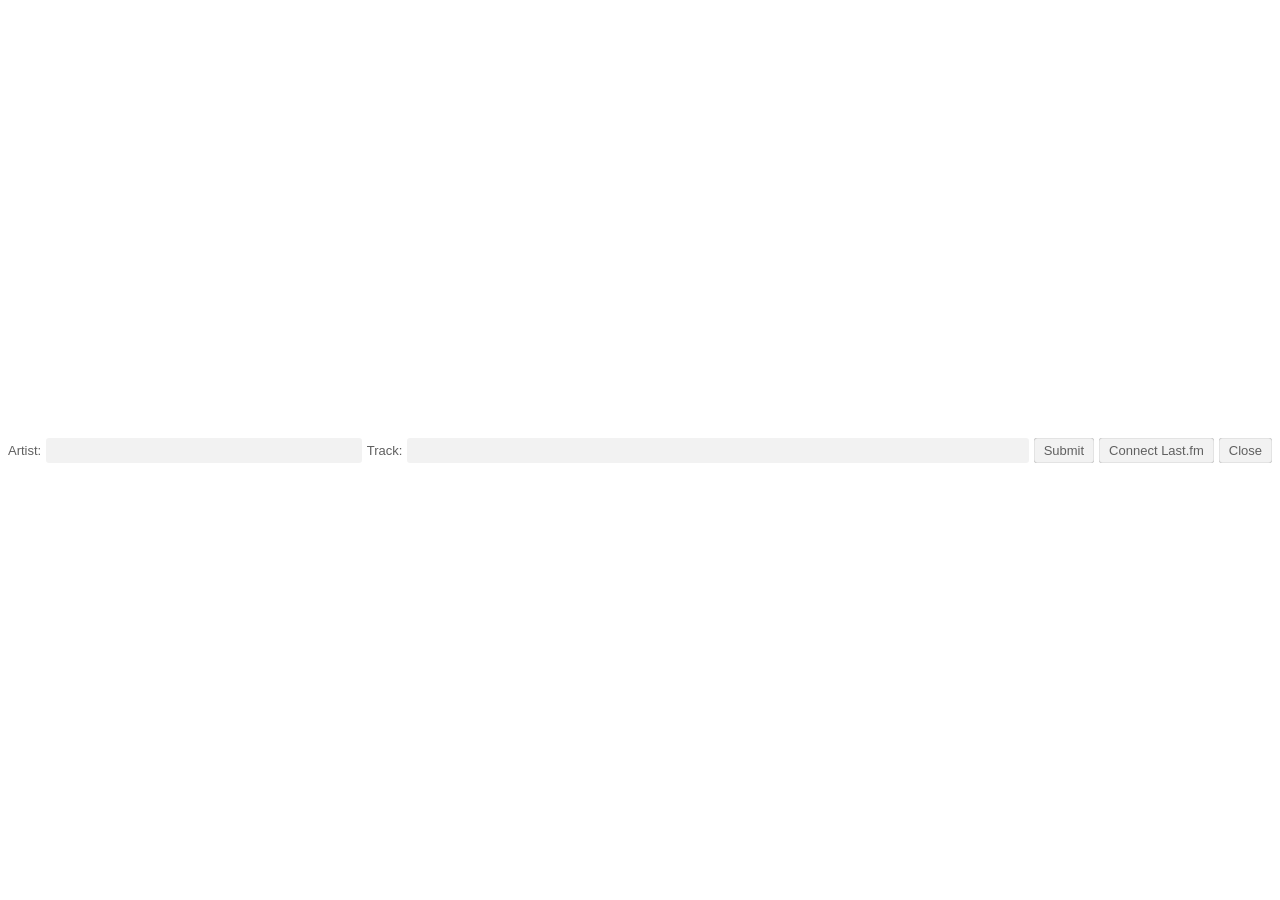
==== youtube/v4/data/core/index.html @ 1617a650 "Release v4.0.0 — YouTube Music & Last.fm overhaul Major v4.0.0 release with full YouTube Music suppo" ====
<!DOCTYPE html>
<html>
<head>
  <meta charset="utf-8">
  <meta name="viewport" content="width=device-width, initial-scale=1">
  <link rel="stylesheet" type="text/css" href="index.css">
</head>
<body>
  <form>
    <span>Artist:</span>
    <input type="text" id="artist" required>
    <span>Track:</span>
    <input type="text" id="track" required>
    <input type="text" id="duration" required hidden>
    <span id="toast"></span>
    <input type="submit" id="submit" value="Submit">
    <input type="button" id="connect" value="Connect Last.fm">
    <input type="button" id="openSettings" value="Open Settings" hidden>
  </form>
  <input type="button" id="close" value="Close">

  <script type="text/javascript" src="/data/lastfm/md5.min.js"></script>
  <script type="module" src="index.mjs"></script>
  <script defer src="plug-ins/parse.js"></script>
</body>
</html>
---- youtube/v4/data/core/index.css ----
:root {
  --fg: #606060;
  --bg-active: rgba(127, 127, 127, 0.2);
  --bg: rgba(127, 127, 127, 0.1);
}

body {
  font-size: 13px;
  font-family: Arial, "Helvetica Neue", Helvetica, sans-serif;
  margin: 0;
  padding: 0 8px;
  box-sizing: border-box;
  color: var(--fg);
  background: #fff;
  height: 100vh;
}

body[data-ytmusic="true"] {
  --fg: #f1f1f1;
  --bg-active: rgba(255, 255, 255, 0.12);
  --bg: rgba(255, 255, 255, 0.08);
  background: #212121;
  color-scheme: dark;
}
body,
form {
  display: flex;
  align-items: center;
  gap: 5px;
}
form {
  flex: 1;
  overflow: hidden;
}

@media screen and (max-width: 500px) {
  form span {
    display: none;
  }
}

input[type=button],
input[type=submit] {
  cursor: pointer;
  border: none;
  border-radius: 3px;
  box-shadow: 0 0 1px var(--fg) inset;
  background: var(--bg);
  color: var(--fg);
  padding: 5px 10px;
  font: inherit;
}

body[data-ytmusic="true"] input[type=button],
body[data-ytmusic="true"] input[type=submit] {
  background: rgba(255, 255, 255, 0.08);
  color: #f1f1f1;
}

body[data-ytmusic="true"] input[type=button]:hover,
body[data-ytmusic="true"] input[type=submit]:hover {
  background: rgba(255, 255, 255, 0.14);
}
input[type=button]:disabled,
input[type=submit]:disabled {
  opacity: 0.3;
}

input[type=text] {
  background-color: var(--bg);
  color: var(--fg);
  border: none;
  border-radius: 3px;
  padding: 5px;
  outline: none;
  font: inherit;
}

body[data-ytmusic="true"] input[type=text] {
  background-color: rgba(255, 255, 255, 0.08);
  color: #f1f1f1;
}

body[data-ytmusic="true"] input[type=text]:focus {
  background-color: rgba(255, 255, 255, 0.12);
}
input[type=text]:focus {
  background-color: var(--bg-active);
}
body[data-mode=perform] input[type=text] {
  pointer-events: none;
  opacity: 0.3;
}

body[data-mode=error] span:not(#toast),
body[data-mode=error] input[type=text] {
  display: none;
}

#openSettings {
  display: none;
}

#openSettings[data-visible="true"] {
  display: inline-block;
}
body[data-mode=parsing] :not(#toast):not(form) {
  display: none;
}

#toast {
  flex: 1;
  text-align: right;
  white-space: nowrap;
  overflow: hidden;
  text-overflow: ellipsis;
}
#toast:empty {
  display: none;
}

#artist {
  flex: 1;
  overflow: hidden;
}
#track {
  flex: 2;
  overflow: hidden;
}


/* YouTube Music: keep all controls visible in the compact floating panel. */
body[data-ytmusic="true"] {
  min-width: 0;
  padding: 6px 8px;
}

body[data-ytmusic="true"] form {
  min-width: 0;
}

body[data-ytmusic="true"] #artist {
  min-width: 90px;
}

body[data-ytmusic="true"] #track {
  min-width: 130px;
}

body[data-ytmusic="true"] #connect,
body[data-ytmusic="true"] #submit,
body[data-ytmusic="true"] #close {
  flex: 0 0 auto;
  white-space: nowrap;
}

@media (max-width: 620px) {
  body[data-ytmusic="true"] {
    height: 100%;
    padding: 5px 6px;
  }

  body[data-ytmusic="true"] {
    align-items: center;
  }

  body[data-ytmusic="true"] form {
    flex-wrap: wrap;
    row-gap: 3px;
  }

  body[data-ytmusic="true"] #artist {
    flex: 1 1 110px;
  }

  body[data-ytmusic="true"] #track {
    flex: 2 1 150px;
  }
}
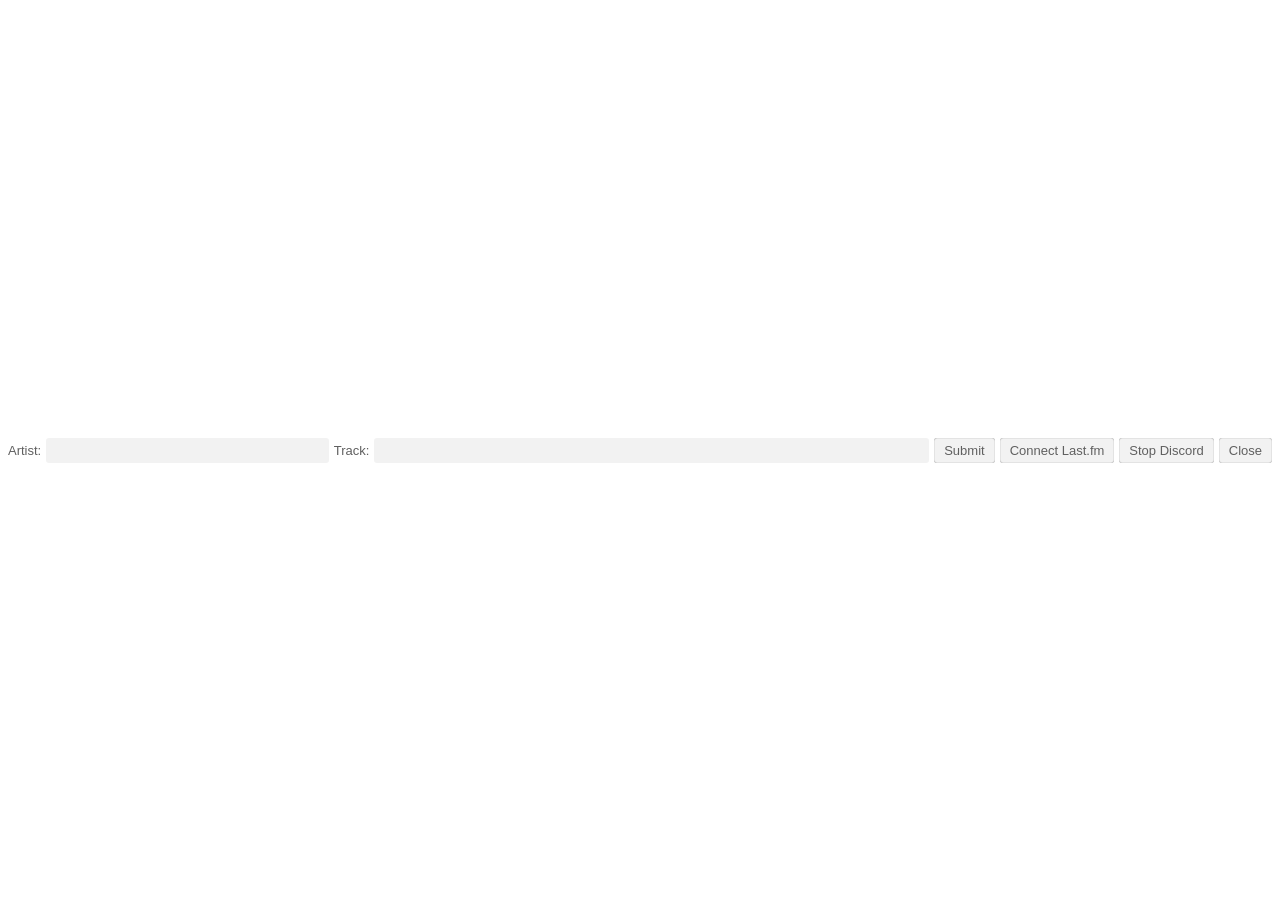
==== commit 2c3374f1: "v4.0.1 — Opera sidebar and playback state improvements Major v4.0.1 update focused on Opera sidebar " ====
--- a/youtube/v4/data/core/index.html
+++ b/youtube/v4/data/core/index.html
@@ -15,6 +15,7 @@
     <span id="toast"></span>
     <input type="submit" id="submit" value="Submit">
     <input type="button" id="connect" value="Connect Last.fm">
+    <input type="button" id="discordStop" value="Stop Discord">
     <input type="button" id="openSettings" value="Open Settings" hidden>
   </form>
   <input type="button" id="close" value="Close">
--- a/youtube/v4/data/core/index.css
+++ b/youtube/v4/data/core/index.css
@@ -108,6 +108,26 @@
   display: none;
 }
 
+body[data-mode=waiting] form > :not(#toast),
+body[data-mode=waiting] > #close {
+  display: none;
+}
+
+body[data-mode=waiting] form {
+  justify-content: center;
+}
+
+body[data-mode=waiting] #toast {
+  flex: 1;
+  text-align: center;
+  color: var(--fg);
+}
+
+body[data-mode=waiting-empty] {
+  display: none;
+}
+
+
 #toast {
   flex: 1;
   text-align: right;
@@ -154,6 +174,13 @@
   white-space: nowrap;
 }
 
+/* Keep the changing Submit label from changing the panel layout. */
+body[data-ytmusic="true"] #submit {
+  width: 118px;
+  min-width: 118px;
+  box-sizing: border-box;
+}
+
 @media (max-width: 620px) {
   body[data-ytmusic="true"] {
     height: 100%;
@@ -177,3 +204,18 @@
     flex: 2 1 150px;
   }
 }
+
+
+
+/* Compact connected-account link. The account name is intentionally shortened
+   so the Last.fm ↗ indicator always remains visible at the existing panel width. */
+body[data-ytmusic="true"] #connect {
+  width: 138px;
+  min-width: 138px;
+  max-width: 138px;
+  overflow: hidden;
+  padding-left: 7px;
+  padding-right: 7px;
+  box-sizing: border-box;
+}
+
